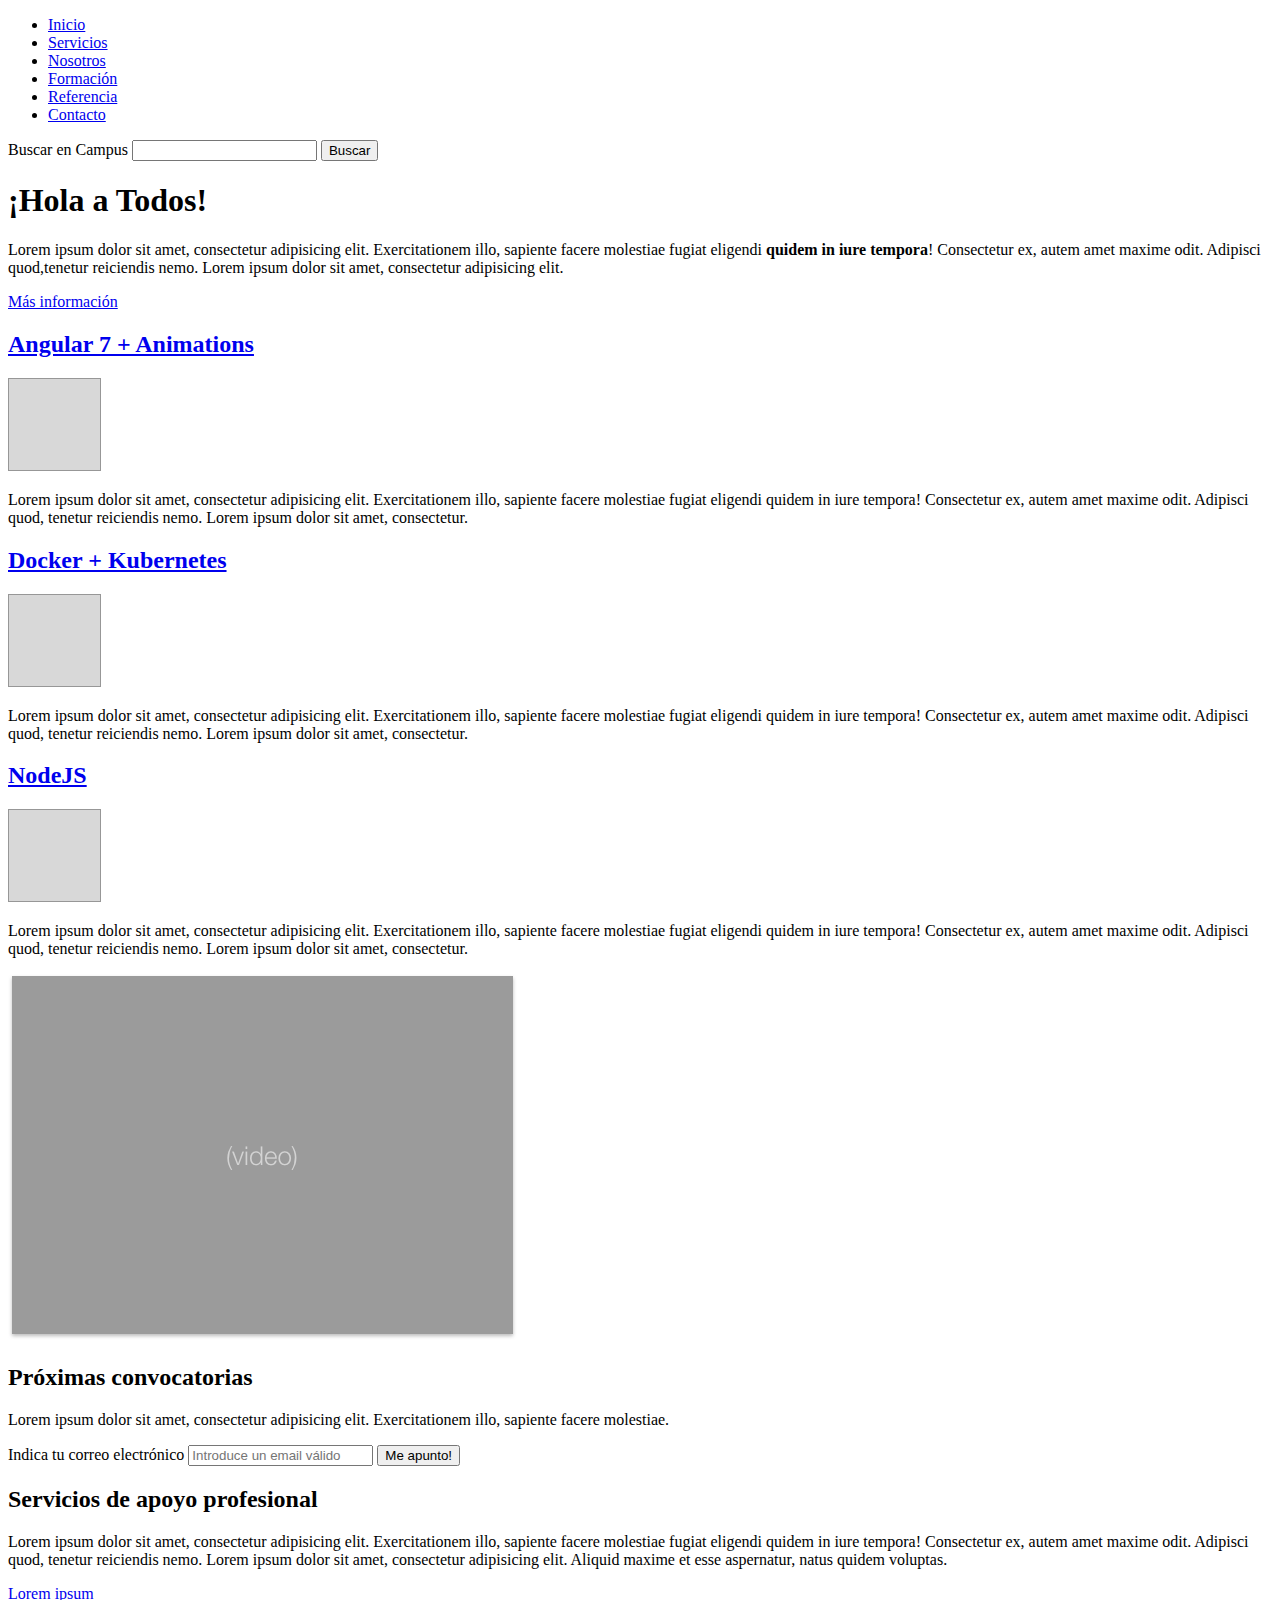
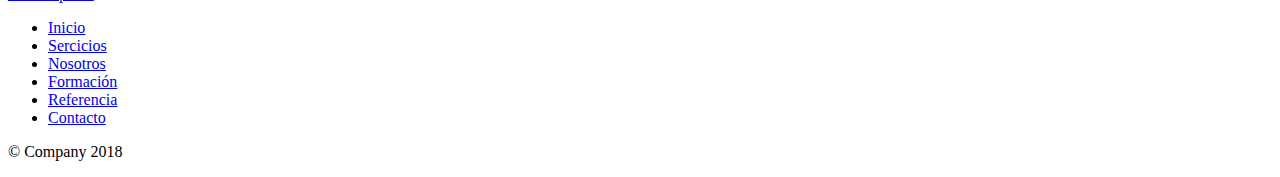
==== ejercicio1/home.html @ 12a583b7 "ejercicio home" ====
<!DOCTYPE html>
<html lang="es">

<head>
    <meta charset="utf-8" />
    <meta http-equiv="X-UA-Compatible" content="IE=edge">
    <title>Page Title</title>
    <meta name="viewport" content="width=device-width, initial-scale=1">
    <link rel="stylesheet" href="css/style.css">

</head>

<body>
    <header>
        <nav class="navbar header__navbar">
            <ul class="navbar__list">
                <li><a href="#">Inicio</a></li>
                <li><a href="#">Servicios</a></li>
                <li><a href="#">Nosotros</a></li>
                <li>
                    <div class="dropdown">
                        <a href="#" role="button" class="dropdown__btn" id="dropdownMenuButton" aria-haspopup="true"
                            aria-expanded="false">
                            Formación
                        </a>
                        <div class="dropdown__menu" aria-labelledby="dropdownMenuButton">
                            <ul>
                                <li><a href="#">Angular 7 + Animations &ndash; <small>18 Ene 2019</small></a></li>
                                <li><a href="#">Angular 7 Avanzado- <small>Proximamente</small></a></li>
                                <li> <a href="#">Docker + Kubernetes- <small>Proximamente</small></a></li>
                                <li><a href="#">NodeJS- <small>Proximamente</small></a></li>
                                <li><a href="#">CSS + Sass Avanzado- <small>Proximamente</small></a></li>
                                <li><a href="#">VueJS 2- <small>Proximamente</small></a></li>
                                <div aria-hidden="true" class="dropdown__menu--divider"></div>
                                <a href="#">Bootcamp</a>
                            </ul>
                        </div>
                    </div>
                </li>
                <li><a href="#">Referencia</a></li>
                <li><a href="#">Contacto</a></li>
            </ul>
        </nav>

        <form action="" class="search header__search">
            <div class="search__inner">
                <label for="searchAutocomplete" class="search__label">Buscar en Campus</label>
                <input type="text" role="searchbox" id="searchAutocomplete" class="search__input" aria-haspopup="true"
                    aria-expanded="false">
                <div class="search__menu dropdown__menu" aria-labelledby="searchAutocomplete">
                    <a href="#">Angular 7</a>
                    <a href="#">Angular 7 + Animations</a>
                    <a href="#">Angular 7 Avanzado</a>
                    <div aria-hidden="true" class="dropdown__menu--divider"></div>
                    <a href="#">Otros cursos de formación</a>
                    <a href="#">Bootcamp</a>
                </div>
                <button type="submit" class="search__btn">Buscar</button>
            </div>
        </form>
    </header>

    <main>
        <section class="intro">
            <h1 class="intro__heading">¡Hola a Todos!</h1>
            <p>Lorem ipsum dolor sit amet, consectetur adipisicing elit. Exercitationem illo, sapiente facere
                molestiae fugiat eligendi <strong>quidem in iure tempora</strong>! Consectetur ex, autem amet maxime
                odit. Adipisci quod,tenetur reiciendis nemo. Lorem ipsum dolor sit amet, consectetur adipisicing elit.</p>
            <a href="#" class="intro__btn">Más información</a>
        </section>

        <div class="training">
            <article class="col">
                <h2 class="training__heading"><a href="#">Angular 7 + Animations</a></h2>
                <img src="images/curso.png" alt="" class="training__image">
                <p>Lorem ipsum dolor sit amet, consectetur adipisicing elit. Exercitationem illo, sapiente facere
                    molestiae fugiat eligendi quidem in iure tempora! Consectetur ex, autem amet maxime odit. Adipisci
                    quod, tenetur reiciendis nemo. Lorem ipsum dolor sit amet, consectetur.</p>
            </article>

            <article class="col">
                <h2 class="training__heading"><a href="#">Docker + Kubernetes</a></h2>
                <img src="images/curso.png" alt="" class="training__image">
                <p>Lorem ipsum dolor sit amet, consectetur adipisicing elit. Exercitationem illo, sapiente facere
                    molestiae fugiat eligendi quidem in iure tempora! Consectetur ex, autem amet maxime odit. Adipisci
                    quod, tenetur reiciendis nemo. Lorem ipsum dolor sit amet, consectetur.</p>
            </article>

            <article class="col">
                <h2 class="training__heading"><a href="#">NodeJS</a></h2>
                <img src="images/curso.png" alt="" class="training__image">
                <p>Lorem ipsum dolor sit amet, consectetur adipisicing elit. Exercitationem illo, sapiente facere
                    molestiae fugiat eligendi quidem in iure tempora! Consectetur ex, autem amet maxime odit. Adipisci
                    quod, tenetur reiciendis nemo. Lorem ipsum dolor sit amet, consectetur.</p>
            </article>
        </div>

        <article class="spot">
            <div class="col">
                <div class="spot__video">
                    <img src="./images/video.png" alt="">
                </div>
            </div>

            <div class="col">

                <h2 class="spot__heading">Próximas convocatorias</h2>
                <p class="spot__pgh">Lorem ipsum dolor sit amet, consectetur adipisicing elit. Exercitationem illo,
                    sapiente facere
                    molestiae.</p>
                <form action="" class="spot__form">
                    <label for="email" class="spot__label">Indica tu correo electrónico</label>
                    <input type="email" class="spot__input" id="email" placeholder="Introduce un email válido">
                    <button type="submit" class="spot__btn--submit">Me apunto!</button>
                </form>
            </div>
        </article>

        <article class="service">
            <h2 class="service__heading">Servicios de apoyo profesional</h2>
            <p>Lorem ipsum dolor sit amet, consectetur adipisicing elit. Exercitationem illo, sapiente facere molestiae
                fugiat eligendi quidem in iure tempora! Consectetur ex, autem amet maxime odit. Adipisci quod, tenetur
                reiciendis nemo. Lorem ipsum dolor sit amet, consectetur adipisicing elit. Aliquid maxime et esse
                aspernatur, natus quidem voluptas.</p>
            <a href="#" class="service__btn">Lorem ipsum</a>
        </article>

    </main>

    <footer class="site-footer">
        <div class="container">
            <div class="col">
                <ul class="site-footer__links">
                    <li><a href="#">Inicio</a></li>
                    <li><a href="#">Sercicios</a></li>
                    <li><a href="#">Nosotros</a></li>
                    <li><a href="#">Formación</a></li>
                    <li><a href="#">Referencia</a></li>
                    <li><a href="#">Contacto</a></li>
                </ul>
            </div>

            <div class="col">
                <p>© Company 2018</p>
            </div>
        </div>
        <script src="./js/toggler.js"></script>
    </footer>

</body>

</html>
---- ejercicio1/css/style.css ----
@import "./toggler.css";
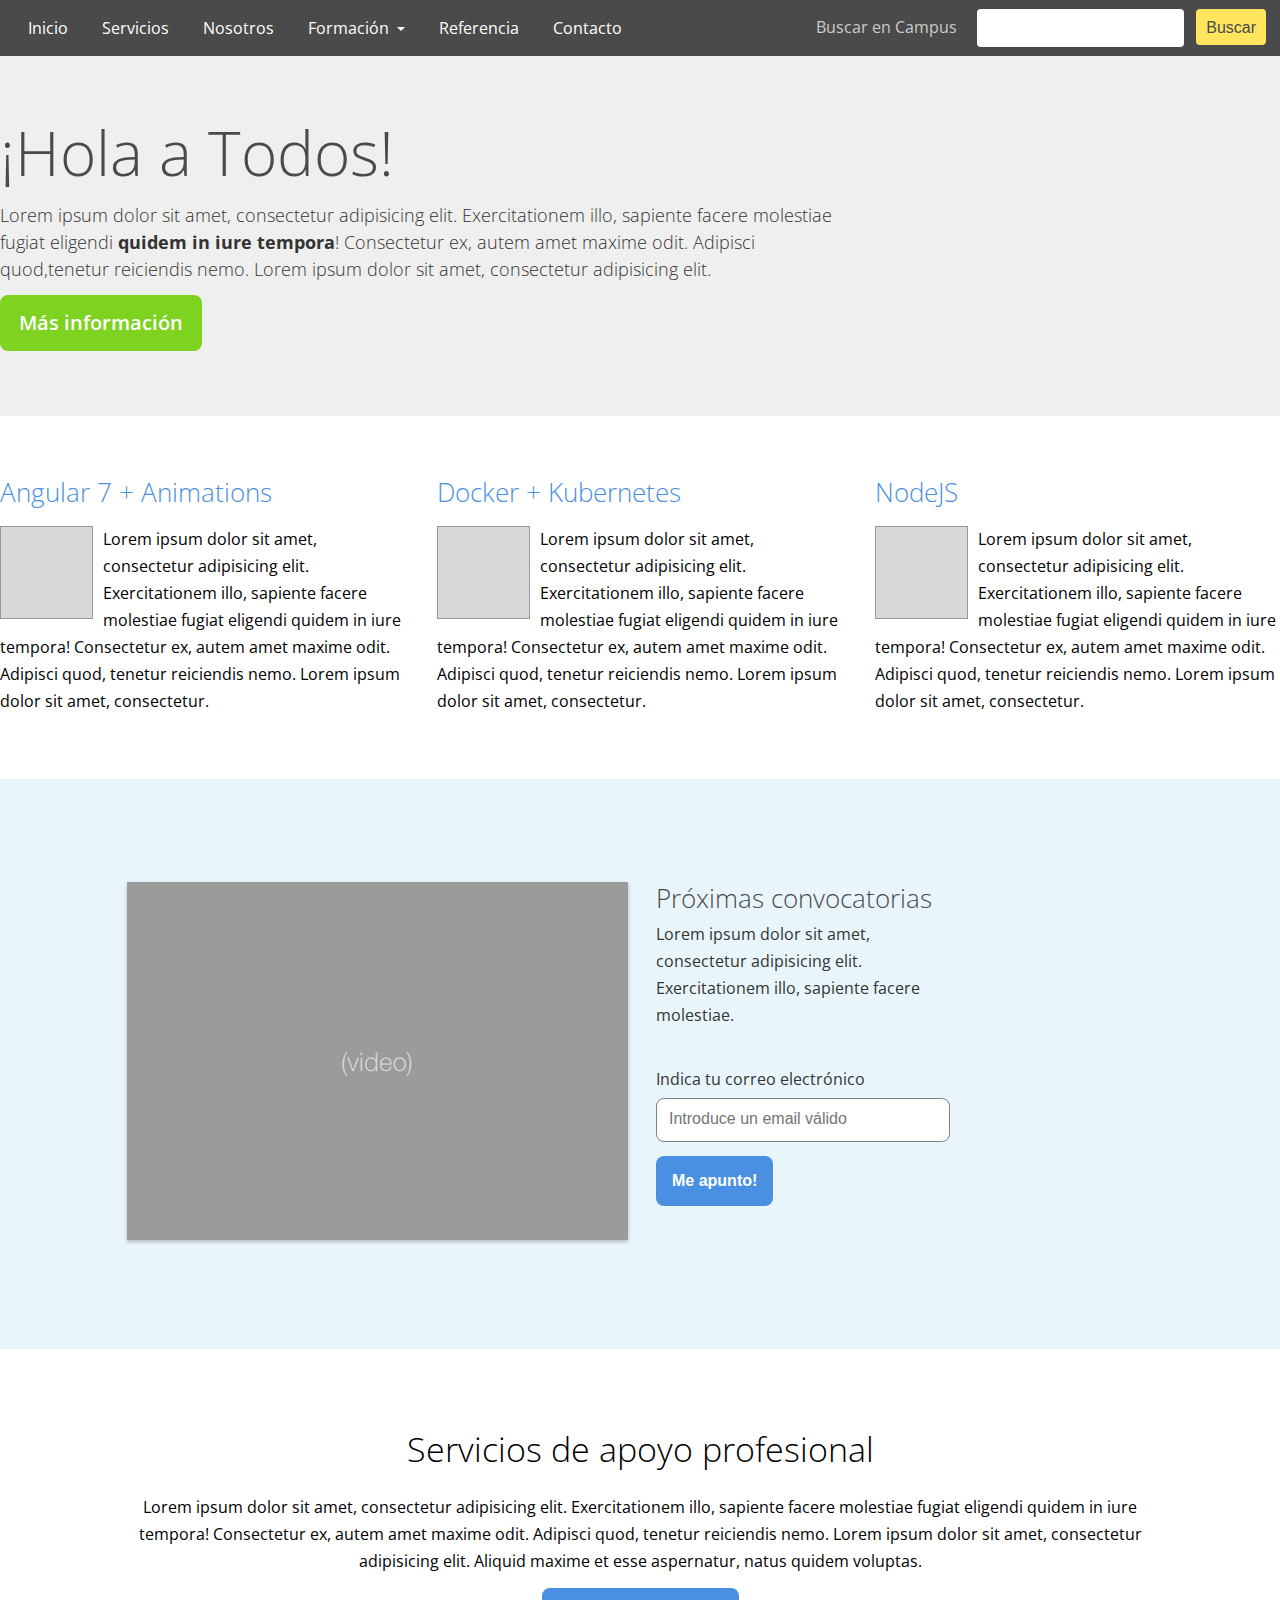
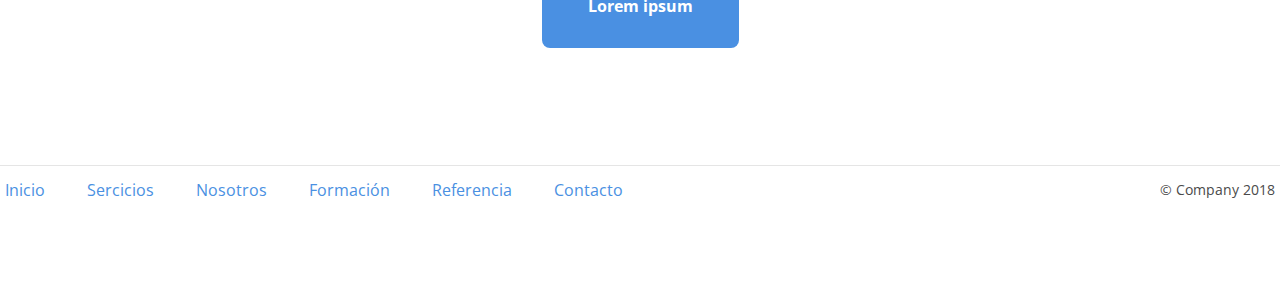
==== commit 051401aa: "home" ====
--- a/ejercicio1/home.html
+++ b/ejercicio1/home.html
@@ -122,7 +122,7 @@
                 fugiat eligendi quidem in iure tempora! Consectetur ex, autem amet maxime odit. Adipisci quod, tenetur
                 reiciendis nemo. Lorem ipsum dolor sit amet, consectetur adipisicing elit. Aliquid maxime et esse
                 aspernatur, natus quidem voluptas.</p>
-            <a href="#" class="service__btn">Lorem ipsum</a>
+            <a  href="#" class="service__btn">Lorem ipsum</a>
         </article>
 
     </main>
--- a/ejercicio1/css/style.css
+++ b/ejercicio1/css/style.css
@@ -1,3 +1,264 @@
-@import "./toggler.css";
-
-
+@import "../css/reset.css";
+@import "../css/toggler.css";
+@import url('https://fonts.googleapis.com/css?family=Open+Sans:300,400,600');
+
+body{
+  font-family: 'Open Sans', sans-serif;
+}
+.container{
+  max-width: 80rem;
+  margin: 0 auto;
+}
+
+/*------------------------------------ Header------------------------------------*/
+body > header{
+  background-color: #4a4a4a;
+  display: flex;
+  justify-content: space-between;
+  align-items: center;
+  color: #ffffff;
+  height: 56px;
+  padding: 0 14px 0 28px;
+}
+.navbar__list li{
+  display: inline-block;
+}
+.navbar__list > li + li{
+  margin-left: 1.875rem;
+}
+.navbar__list a{
+  color: #ffffff;
+  text-decoration: none;
+}
+.dropdown__btn::after {
+  content: "";
+  border-top: .3em solid;
+  border-left: .3em solid transparent;
+  border-right: .3em solid transparent;
+  border-bottom: 0;
+  vertical-align: bottom;
+  height: 0.313rem;
+  margin-left: .255em;
+  color: #f4fff4;
+  display: inline-block;
+}
+.dropdown__menu {
+  min-width: 18rem;
+  border-radius: 0.25rem;
+  padding: 0.375rem 0.25rem;
+}
+.dropdown__menu ul > li {
+  width: 100%;
+}
+.dropdown__menu a {
+  color: #333;
+  margin: 0.2rem 0;
+  font-size: 0.938rem;
+}
+.dropdown__menu small {
+  font-size: 0.75rem;
+  color: #b2b2b2;
+}
+.search__label {
+  color: #cccccc;
+  margin-right: 1rem;
+}
+.search__input{
+  height: 2.3rem;
+  border-radius: 0.25rem;
+  width: 12.688rem;
+  border: none;
+  margin-right: .5rem;
+}
+.search__menu {
+  right: 5.125rem;
+  left: -3.438rem;
+  padding: 0.3rem;
+}
+.search__btn{
+  border: none;
+  background-color: #ffe55d;
+  color: #4a4a4a;
+  height: 2.3rem;
+  font-weight: 500;
+  border-radius: 0.25rem;
+  font-size: 1rem;
+  padding: 0.625rem;
+}
+/*------------------------------------ /Header------------------------------------*/
+
+/*------------------------------------Intro------------------------------------*/
+.intro {
+  background-color: #efefef;
+  padding: 4.063rem 0;
+}
+.intro__heading {
+  font-size: 3.875rem;
+  color: #4a4a4a;
+  font-weight: 300;
+  margin-bottom: 1.188rem;
+}
+.intro p {
+  max-width: 52.063rem;
+  color: #333333;
+  margin-bottom: 0.75rem;
+  line-height: 1.688rem;
+  font-size: 1.125rem;
+  font-weight: 300;
+}
+.intro strong {
+  font-weight: bold;
+}
+.intro__btn {
+  text-decoration: none;
+  color: #ffffff;
+  background-color: #7ed321;
+  padding: 1.125rem 1.188rem;
+  display: inline-block;
+  border-radius: 0.5rem;
+  font-size: 1.25rem;
+  font-weight: 600;;
+}
+/*------------------------------------/Intro------------------------------------*/
+
+/*------------------------------------Training------------------------------------*/
+.training{
+  padding: 4rem 0;
+  display: flex;
+  justify-content: center;
+  align-items: center;
+}
+.training article + article{
+  margin-left:2rem;
+}
+.training p {
+  line-height: 1.688rem;
+}
+.training__image {
+  float: left;
+  padding-right: 0.625rem;
+}
+.training__heading a {
+  color: #4a90e2;
+  text-decoration: none;
+  font-size: 1.6rem;
+  display: inline-block;
+  margin-bottom: 1.25rem;
+  font-weight: 300;
+}
+/*------------------------------------Training------------------------------------*/
+
+/*------------------------------------SPOT------------------------------------*/
+ .spot {
+  background-color: #e8f6fc;
+  padding: 6.313rem;
+  display: flex;
+  justify-content: center;
+}
+.spot > .col{
+  width: 31.313rem;
+}
+.spot .col + .col {
+  margin-left: 2rem;
+}
+.spot__heading {
+  font-size: 1.625rem;
+  color: #4a4a4a;
+  margin: 0.313rem 0 0.625rem;
+  font-weight: 300;
+}
+.spot p {
+  max-width: 18.938rem;
+  line-height: 1.69;
+  color: #333333;
+  margin-bottom: 2.313rem;
+}
+.spot__label {
+  display: block;
+  line-height: 1.69;
+  color: #333333;
+  margin-bottom: 0.313rem;
+}
+.spot__input {
+  height: 2.5rem;
+  width: 18rem;
+  border-radius: 0.5rem;
+  border: 0.063rem solid grey;
+}
+.spot__input::placeholder{
+  font-size: 1rem;
+  padding: 0 0.625rem;
+}
+.spot__btn--submit {
+  display: block;
+  border: none;
+  padding: 1rem;
+  margin: 0.875rem 0 0;
+  background-color: #4a90e2;
+  color: #ffffff;
+  font-size: 1rem;
+  border-radius: 0.5rem;
+  font-weight: bold;
+}
+.spot__video {
+  width: 100%;
+}
+/*------------------------------------/SPOT------------------------------------*/
+
+
+/*------------------------------------Service------------------------------------*/
+ .service {
+  padding-top: 5.188rem;
+  text-align: center;
+  max-width: 65rem;
+  margin: 0 auto;
+  padding-bottom: 7.313rem;
+}
+.service__heading {
+  font-size: 2.125rem;
+  margin-bottom: 1.75rem;
+  font-weight: 300;
+}
+.service p {
+  line-height: 1.688rem;
+  margin-bottom: 0.813rem;
+}
+.service__btn {
+  display: inline-block;
+  text-decoration: none;
+  background-color: #4a90e2;
+  padding: 0.625rem 2.875rem;
+  color: white;
+  border-radius: 0.5rem;
+  font-weight: bold;
+  height: 2.5rem;
+}
+/*------------------------------------/Service------------------------------------*/
+
+/*------------------------------------footer------------------------------------*/
+.site-footer {
+  
+}
+.site-footer .container{
+  display: flex;
+  justify-content: space-between;
+  align-items: center;
+  border-top: 0.063rem solid #e5e5e5;
+  padding: 0.938rem 0.313rem 6rem;
+}
+.site-footer__links li {
+  display: inline;
+}
+.site-footer__links li + li {
+  margin-left: 2.375rem;
+}
+.site-footer__links a {
+  color: #4a90e2;
+  text-decoration: none;
+  line-height: 1.125rem;
+}
+.site-footer p {
+  color: #4a4a4a;
+  font-size: 0.875rem;
+}
+/*------------------------------------/footer------------------------------------*/
